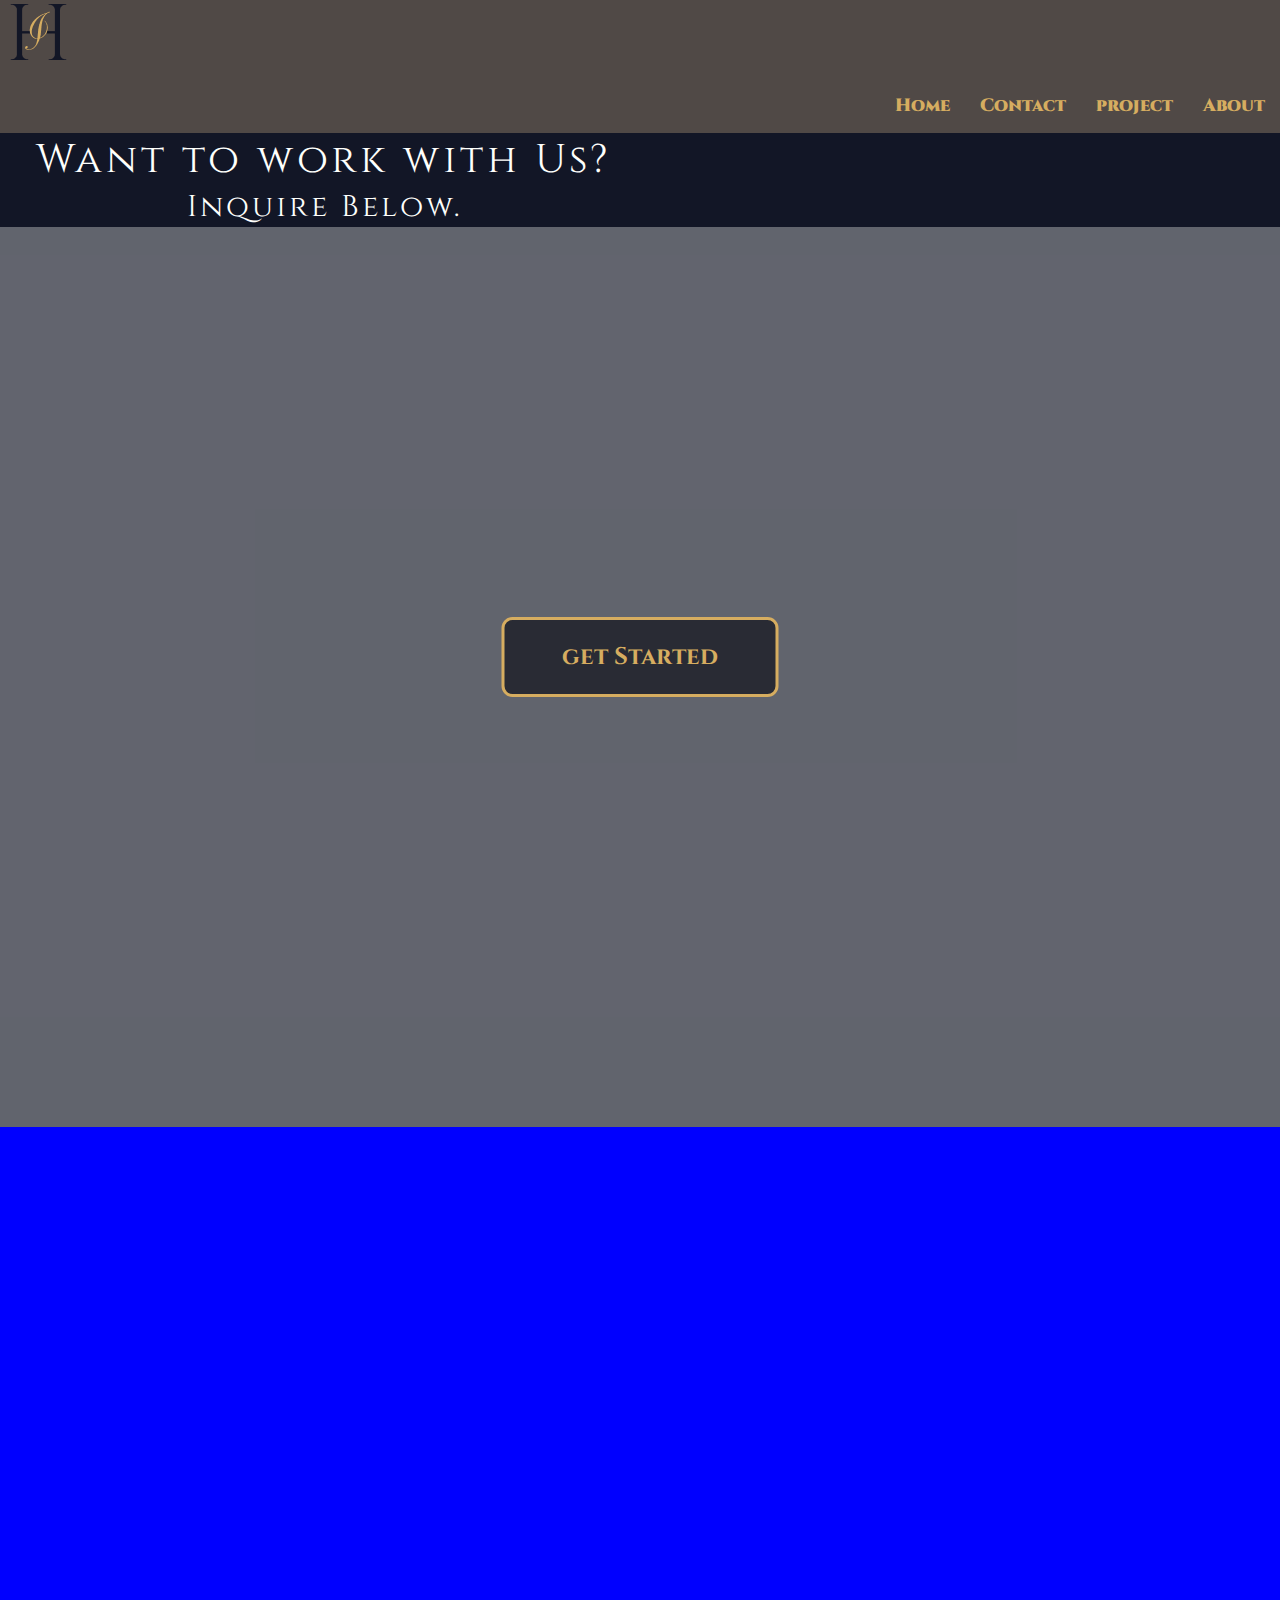
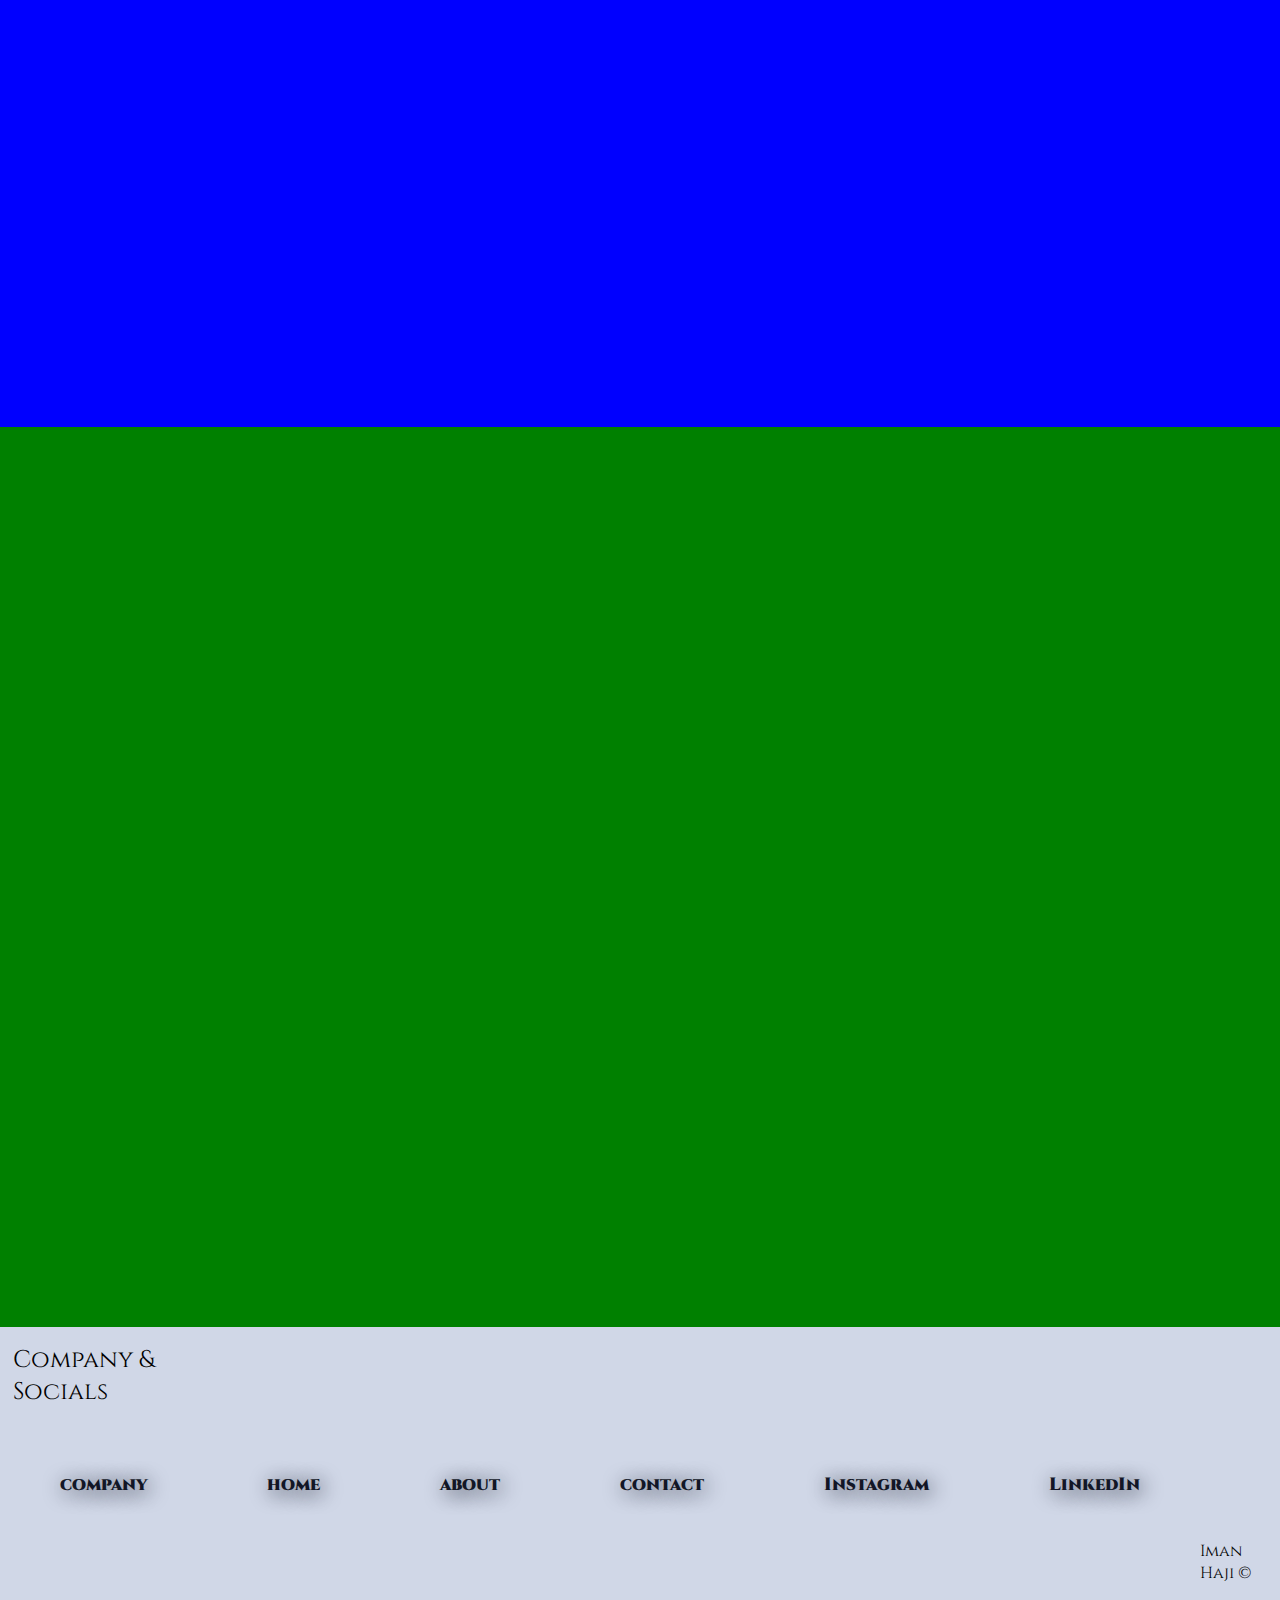
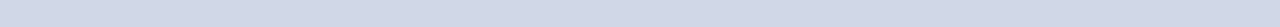
==== about.html @ 5e951d83 "user inquiry" ====
<!DOCTYPE html>
<html lang="en">
  <head>
    <meta charset="UTF-8" />
    <link rel="icon" type="images/x-icon" href="/LOGO.png" />
    <title>Portfolio</title>
    <link rel="preconnect" href="https://fonts.googleapis.com">
    <link rel="preconnect" href="https://fonts.gstatic.com" crossorigin>
    <link href="https://fonts.googleapis.com/css2?family=Archivo+Black&family=Cinzel:wght@400;600&family=Nabla&family=Rajdhani:wght@500&display=swap" rel="stylesheet">
    <link href="https://fonts.googleapis.com/css2?family=Archivo+Black&family=Cinzel:wght@400;600&family=Monsieur+La+Doulaise&family=Nabla&family=Rajdhani:wght@500&display=swap" rel="stylesheet">
    <link rel="stylesheet" href="style.css" />
  </head>
  <body>
    <div class="logo">
      <a href=""><img src="/LOGO.png" alt="LOGO"></a>
    </div>


    <!-- nav bar-->
    <nav class="navbar">
      <ul>
        <li><a href="about.html" class="link">About</a></li>
        <li><a href="project.html" class="link">project</a></li>
        <li><a href="contact.html" class="link">Contact</a></li>
        <li><a href="index.html" class="link">Home</a></li>
      </ul>
    </nav>
    
<!-- inquiry text -->
    <div class="userInquiry">
      <div class="workWithUs">
        <p>
          Want to work with Us?
        </p>
      </div>
      <div class="inquire">
        <p>
          Inquire Below.
        </p>
      </div>
    </div>

    <!-- text boxes for information gathering-->

    








    
    <div>
      <a href="contact.html">
        <button id="button">get Started</button>
      </a>
    </div>

    <div class="colorful-section first">

    </div>
    <div class="colorful-section blue">

    </div>
    <div class="colorful-section green">

    </div>

    <div class="colorful-section company">
    

      <div class="companyInfo">
        <p>Company & Socials</p>
      </div>

      <nav class="companynav">
        <ul>
          <li><a href="about.html" class="link">company</a></li>
          <li><a href="index.html" class="link">home</a></li>
          <li><a href="about.html" class="link">about</a></li>
          <li><a href="contact.html" class="link">contact</a></li>
          <li><a href="https://www.instagram.com/" class="link">Instagram</a></li>
          <li><a href="https://www.linkedin.com/home" class="link">LinkedIn</a></li>
        </ul>    
      </nav>

      <div class="trademark">
        <p>Iman Haji ©</p>
      </div>
  <!--
      <nav class="socialsnav">
        <ul>
          <li><a href="https://www.instagram.com/" class="link">Instagram</a></li>
          <li><a href="project.html" class="link">LinkedIn</a></li>
        </ul>    
      </nav>-->
    </div>

  </body>
</html>
---- style.css ----
* {
  margin: 0;
  padding: 0;
  font-family: 'Cinzel', serif, 'Rajdhani', sans-serif;
  box-sizing: border-box;
}

body {
  background-color: #121626;
  color: #D6AD60;
}


/*            INDEX HTML           */

.backgroundIMG img {
  opacity: 22%;
  width: 1800px;
  height: 999px;
  background-attachment: fixed;
  background-position: center;
  display: flex;
  justify-content: center;
  /*border: 5px solid;*/
  position: absolute;
  top: 50%;
  left: 50%;
  transform: translate(-50%, -50%);
  padding: 7px;
  text-align: center;
  color: white;
}

.welcomeTo {
  color: #f0f2f9;
  position: absolute;
  top: 43%;
  left: 36%;
  transform: translate(-50%, -50%);
  font-size: 70px;
  display: flex;
  justify-content: center;
  position: absolute;
}

.myPortfolio {
  position: absolute;
  display: flex;
  justify-content: center;
  position: absolute;
  top: 50%;
  left: 50%;
  transform: translate(-50%, -50%);
  font-family: 'Monsieur La Doulaise', serif;
  font-size: 100px;
}

.header {
  position: fixed;
  top: 0;
  left: 0;
  width: 100%;
  padding: 20px 100px;
  background-color: #504946;
  display: flex;
  justify-content: space-between;
  align-items: center;
}

.logo {
  color: rgb(113, 113, 140);
  text-decoration: none;
  background-color: #504946;
}

.navbar ul {
  list-style-type: none;
  padding: 0px;
  margin: 0px;
  overflow: hidden;
  background-color: #504946;
}

.navbar a {
  color: #D6AD60;
  text-decoration: none;
  padding: 15px;
  display: block;
  text-align: center;
}

.navbar a:hover {
  color: #f4e0bb;
}

.navbar li {
  float: right;
  font-weight: 900;
  font-size: large;
}


.colorful-section li {
  display: flex;
  justify-content: row;
}

.colorful-section {
  height: 100vh;
  /* 100% of the specified viewport height */
  width: 100%;
  /*transition: background-color 0.5s;*/

}

.first {
  background: rgba(217, 217, 217, 0.40);
}

.blue {
  background-color: blue;
}

.green {
  background-color: green;
}

.company {
  background-color: #D0D7E7;
  color: #000;
  height: 300px;
  flex-shrink: 0;
}

.companynav a {
  color: #121626;
  text-decoration: none;
  padding: 30px;
  display: block;
  text-align: left;
  margin: 30px;
  line-break: normal;
  text-shadow: 3px 3px 20px #121626;
}

.companynav li {
  float: left;
  font-weight: 900;
  font-size: large;
  cursor: pointer;
}


.companynav a:hover {
  color: #f4e0bb;
}

.companyInfo {
  display: flex;
  width: 244px;
  height: 85px;
  font-size: x-large;
  flex-direction: column;
  justify-content: center;
  flex-shrink: 0;
  padding-left: 1%;
  padding-top: 1%;
}

/*
.companyInfo::after {
  content: "\a";
  white-space: pre;
}*/

.home {
  display: flex;
  width: 169px;
  height: 85px;
  flex-direction: column;
  justify-content: right;
  flex-shrink: 0;
}

.about {
  display: flex;
  width: 127px;
  height: 85px;
  flex-direction: row;
  justify-content: center;
  flex-shrink: 0;
}

.projects {
  display: flex;
  width: 168px;
  height: 85px;
  flex-direction: row;
  justify-content: center;
  flex-shrink: 0;
}

.contactus {
  display: flex;
  width: 196px;
  height: 85px;
  flex-direction: row;
  justify-content: center;
  flex-shrink: 0;
}

.socials {
  display: flex;
  width: 244px;
  height: 85px;
  flex-direction: column;
  justify-content: center;
  flex-shrink: 0;
}

.instagram {
  display: flex;
  width: 198px;
  height: 85px;
  flex-direction: row;
  justify-content: center;
  flex-shrink: 0;
}

.linkedin {
  display: flex;
  width: 144px;
  height: 85px;
  flex-direction: row;
  justify-content: center;
  flex-shrink: 0;
}

button {
  color: #D6AD60;
  background-color: #292b34;
  border: 3px solid #D6AD60;
  border-radius: 11px;
  position: absolute;
  width: 277px;
  height: 80px;
  top: 73%;
  left: 50%;
  gap: 10px;
  transform: translate(-50%, -50%);
  text-align: center;
  align-items: center;
  text-decoration: none;
  display: inline-block;
  padding: 13px 23px;
  cursor: pointer;
  flex-shrink: 0;
  font-size: x-large;
  font-weight: bold;
}

button:hover {
  background-color: #121626;
  color: #f4e0bb;
  border: 3px solid #f4e0bb;
}

.trademark {
  display: flex;
  align-items: center;
  justify-content: right;
  padding-top: 10%;
  padding-bottom: 2%;
  padding-right: 2%;

}


/*            ABOUT HTML           */

/*
.userInquiry {
  border: 5px solid;
  text-align: center;
}*/

.workWithUs {
  width: 648px;
  color: #FEFFFC;
  text-align: center;
  font-size: 40px;
  font-weight: 400;
  letter-spacing: 4px;
}

.inquire {
  width: 648px;
  color: #FEFFFC;
  text-align: center;
  font-size: 30px;
  font-weight: 400;
  letter-spacing: 3px;
}





/*index html*/

/*button:active {
  box-shadow: 0 7px rgb(210, 206, 198);
  transform: translateY(2px);
}*/

/*
.navBar {
  padding: 0px;
  margin: 0px;
}

.navBar a {
  position: relative;
  font-size: 19px;
  color: #D6AD60;
  font-weight: 100;
  text-decoration: none;
  margin-left: 55px;
}

.navBar a::before {
  content: '';
  position: absolute;
  top: 100%;
  left: 0;
  width: 0%;
  height: 1.5px;
  background: #1A1423;
  transition: 0.5s;
}

.navBar a:hover::before {
  width: 100%;
}

.navBar::after {
  color: darkred;
}*/

/*
button {
  display: flex;
  width: 277px;
  height: 80px;
  justify-content: center;
  align-items: center;
  gap: 10px;
  flex-shrink: 0;

}*/
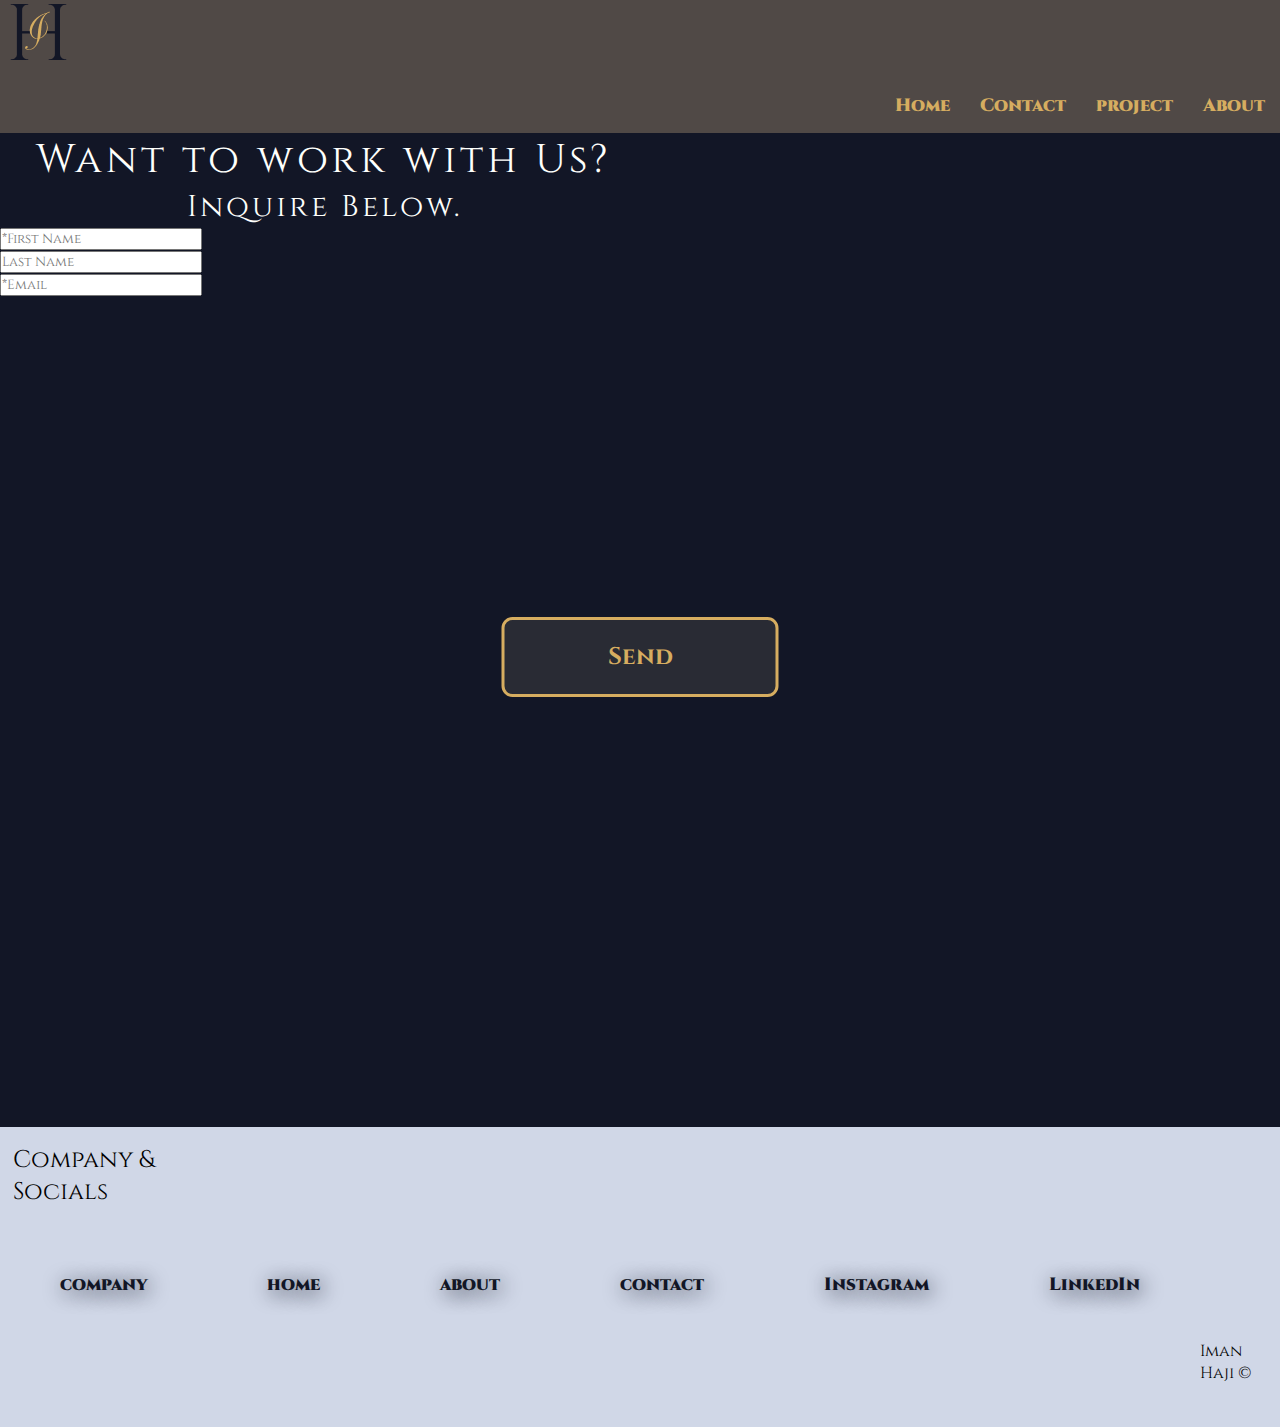
==== commit cfa909c1: "contact form added (first, last name and email)" ====
--- a/about.html
+++ b/about.html
@@ -40,9 +40,36 @@
       </div>
     </div>
 
-    <!-- text boxes for information gathering-->
+    <!-- information gathering-->
 
-    
+
+          <!-- this is for the beginning of the page-->
+    <div class="colorful-section inquiry"> <!--     -->
+
+
+      <!--conract form-->
+      <form class="contact-form" action="contact-form">
+        <label for="firstName"></label>
+        <div>
+          <input type="text" name="firstName" id="firstName" placeholder="*First Name" required>
+        </div>
+
+        <label for="lastName"></label>
+        <div>
+          <input type="text" name="lastName" id="lastName" placeholder="Last Name">
+        </div>
+        <label for="email"></label>
+        <div>
+          <input type="text" name="email" id="email" placeholder="*Email" required>
+        </div>
+        
+      </form>
+      <div>
+        <a href="contact.html">
+          <button id="button">Send</button>
+        </a>
+      </div>
+    </div>
 
 
 
@@ -51,26 +78,11 @@
 
 
 
-    
-    <div>
-      <a href="contact.html">
-        <button id="button">get Started</button>
-      </a>
-    </div>
 
-    <div class="colorful-section first">
 
-    </div>
-    <div class="colorful-section blue">
-
-    </div>
-    <div class="colorful-section green">
-
-    </div>
-
-    <div class="colorful-section company">
-    
-
+          <!--this is for the bottom of the page-->
+    <div class="colorful-section company"> <!--companyNav...-->
+      
       <div class="companyInfo">
         <p>Company & Socials</p>
       </div>
@@ -89,7 +101,7 @@
       <div class="trademark">
         <p>Iman Haji ©</p>
       </div>
-  <!--
+      <!--
       <nav class="socialsnav">
         <ul>
           <li><a href="https://www.instagram.com/" class="link">Instagram</a></li>
--- a/style.css
+++ b/style.css
@@ -297,6 +297,7 @@
   width: 648px;
   color: #FEFFFC;
   text-align: center;
+  font-family: Cinzel;
   font-size: 30px;
   font-weight: 400;
   letter-spacing: 3px;
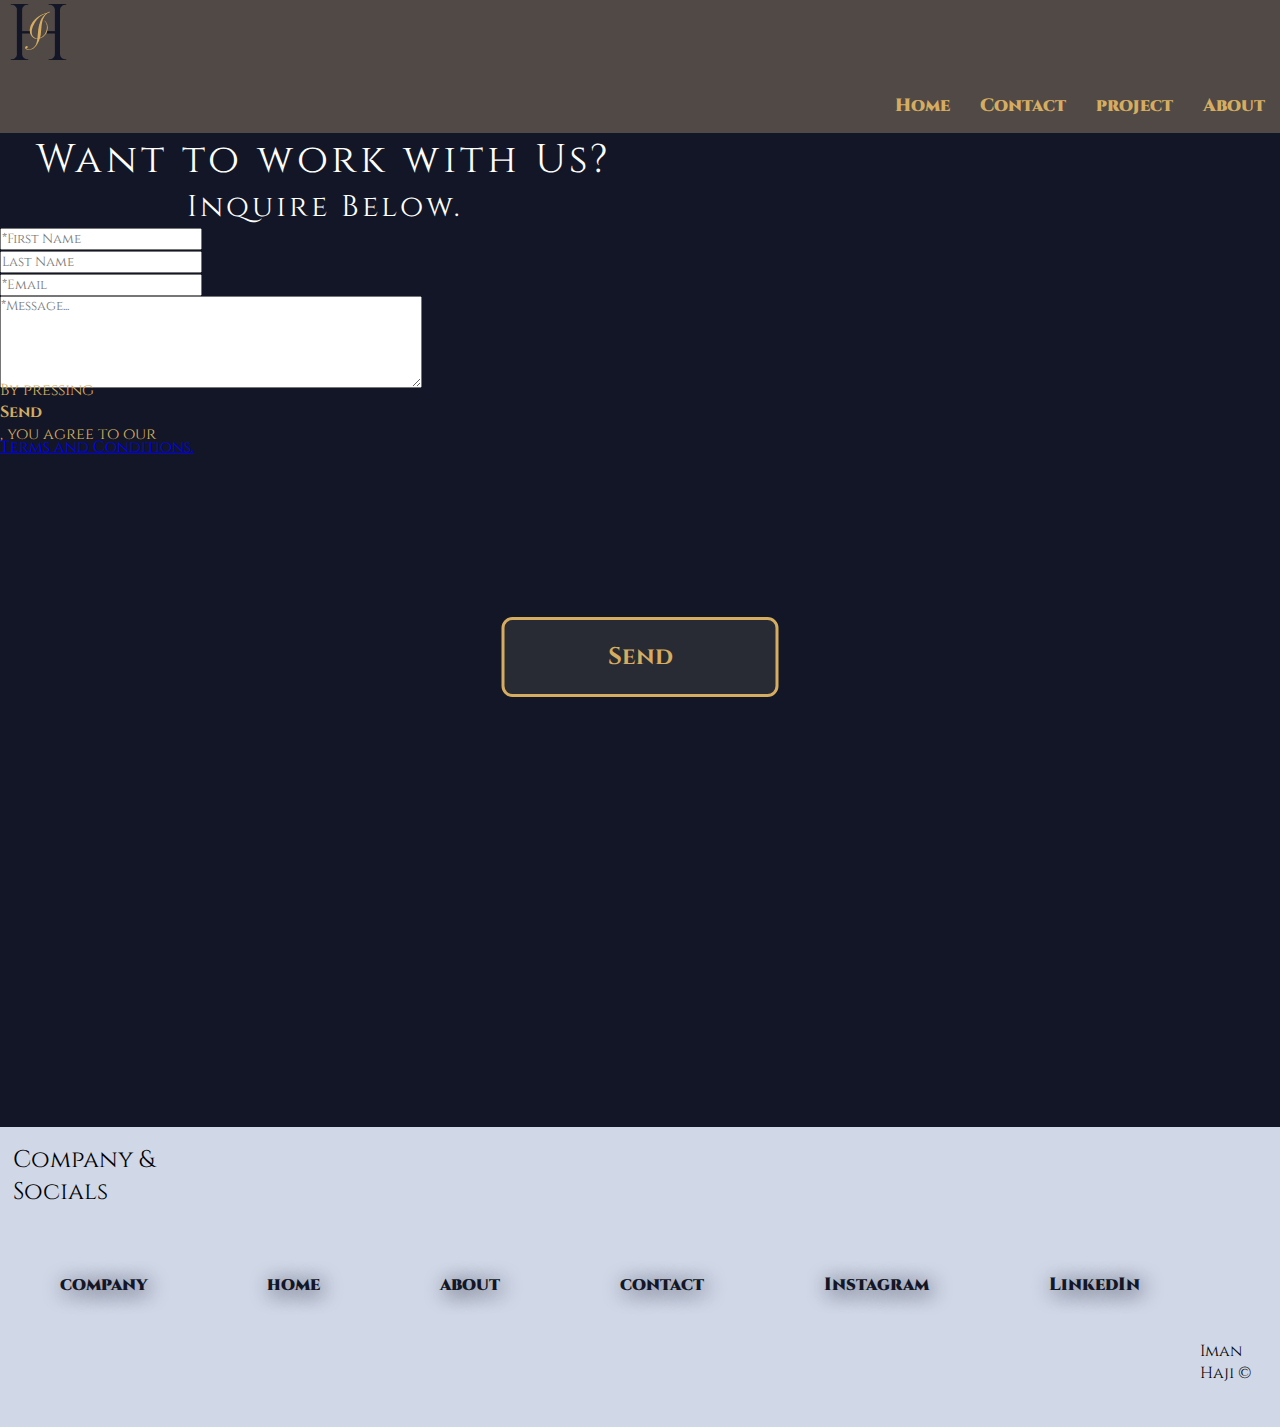
==== commit 993014a7: "terms and conditions page" ====
--- a/about.html
+++ b/about.html
@@ -47,7 +47,7 @@
     <div class="colorful-section inquiry"> <!--     -->
 
 
-      <!--conract form-->
+      <!--contact form-->
       <form class="contact-form" action="contact-form">
         <label for="firstName"></label>
         <div>
@@ -58,11 +58,19 @@
         <div>
           <input type="text" name="lastName" id="lastName" placeholder="Last Name">
         </div>
+
         <label for="email"></label>
         <div>
           <input type="text" name="email" id="email" placeholder="*Email" required>
         </div>
         
+        <label for="freeform"></label>
+        <div>
+          <textarea name="freeform" id="freeform" cols="45" rows="5" placeholder="*Message..." required></textarea>
+        </div>
+
+        <p class="termsAndConditions">By pressing <strong>Send</strong>, you agree to our</p>
+        <p class="termsAndConditions"><a href="termsAndConditions.html">Terms and Conditions.</a></p>
       </form>
       <div>
         <a href="contact.html">
--- a/style.css
+++ b/style.css
@@ -303,8 +303,20 @@
   letter-spacing: 3px;
 }
 
-
-
+/*      FORM      */
+
+
+.termsAndConditions {
+  display: flex;
+  width: 523px;
+  height: 35px;
+  flex-direction: column;
+  justify-content: center;
+  flex-shrink: 0;
+}
+
+
+/*            ABOUT HTML           */
 
 
 /*index html*/
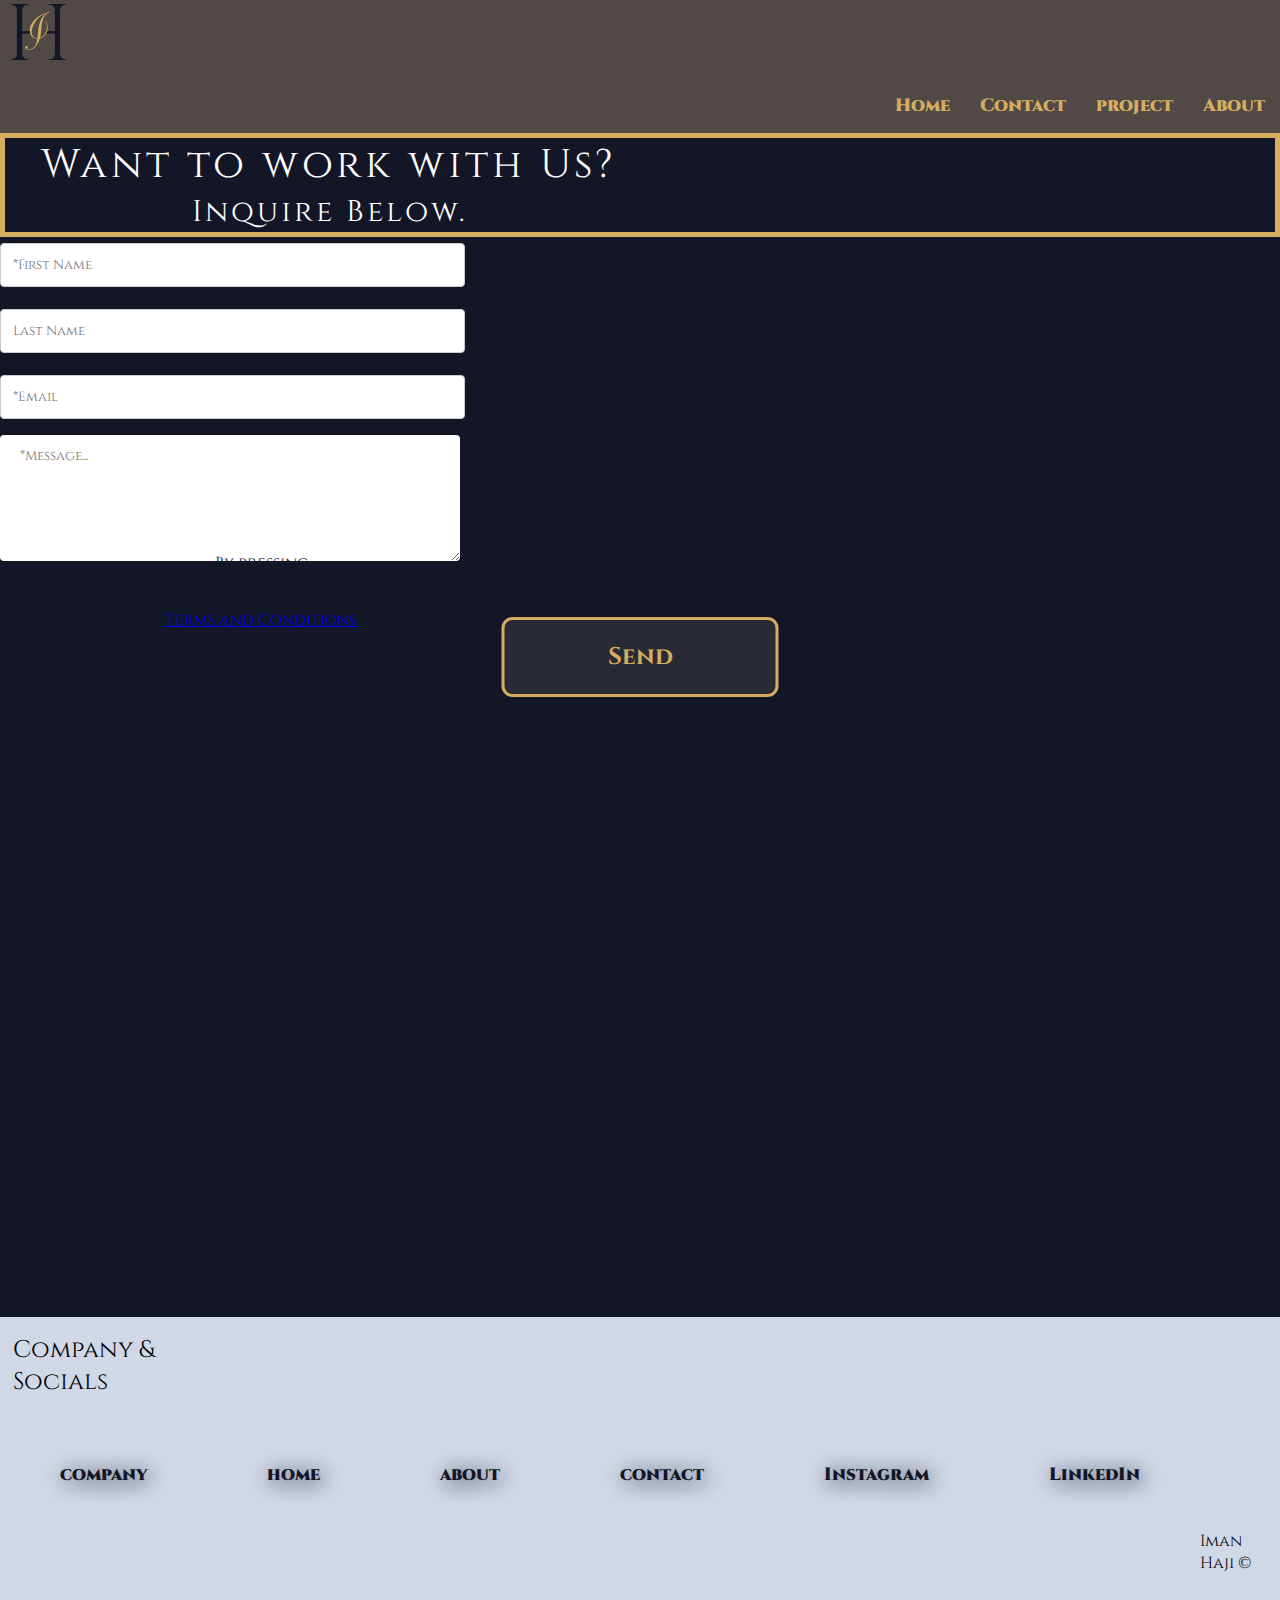
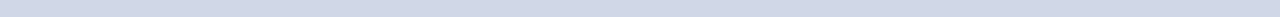
==== commit 1953ba1e: "textarea styled" ====
--- a/about.html
+++ b/about.html
@@ -44,11 +44,11 @@
 
 
           <!-- this is for the beginning of the page-->
-    <div class="colorful-section inquiry"> <!--     -->
+    <div class="colorful-section-blue"> <!--     -->
 
 
       <!--contact form-->
-      <form class="contact-form" action="contact-form">
+      <form class="contact-form" method="get" action="contact-form" autocomplete="on">
         <label for="firstName"></label>
         <div>
           <input type="text" name="firstName" id="firstName" placeholder="*First Name" required>
@@ -68,11 +68,15 @@
         <div>
           <textarea name="freeform" id="freeform" cols="45" rows="5" placeholder="*Message..." required></textarea>
         </div>
+      </form>
 
+
+
+
+
+      <div>
         <p class="termsAndConditions">By pressing <strong>Send</strong>, you agree to our</p>
         <p class="termsAndConditions"><a href="termsAndConditions.html">Terms and Conditions.</a></p>
-      </form>
-      <div>
         <a href="contact.html">
           <button id="button">Send</button>
         </a>
--- a/style.css
+++ b/style.css
@@ -278,25 +278,25 @@
 
 /*            ABOUT HTML           */
 
-/*
 .userInquiry {
   border: 5px solid;
   text-align: center;
-}*/
+}
 
 .workWithUs {
   width: 648px;
+  height: 54px;
   color: #FEFFFC;
-  text-align: center;
   font-size: 40px;
   font-weight: 400;
   letter-spacing: 4px;
+
 }
 
 .inquire {
   width: 648px;
+  height: 40px;
   color: #FEFFFC;
-  text-align: center;
   font-family: Cinzel;
   font-size: 30px;
   font-weight: 400;
@@ -304,19 +304,67 @@
 }
 
 /*      FORM      */
+.colorful-section-blue {
+  width: 1920px;
+  height: 1080px;
+  color: #121626;
+}
+
+input[type=text] {
+  width: 465px;
+  padding: 12px;
+  border: 1px solid #ccc;
+  border-radius: 4px;
+  box-sizing: border-box;
+  margin-top: 6px;
+  margin-bottom: 16px;
+  /*
+  width: 465px;
+  height: 56px;
+  flex-shrink: 0;
+  border-radius: 11px;
+  background: #504946;*/
+}
+
+textarea {
+  color: white;
+  padding: 12px 20px;
+  border: none;
+  border-radius: 4px;
+  height: 126px;
+  /*width: 809px;
+  height: 290px;
+  flex-shrink: 0;
+  border-radius: 11px;
+  background: #504946;
+  font-style: normal;
+  color: #D0D7E7;
+  font-size: large;
+  margin-left: 600px;
+  margin-top: 1px;
+  margin-right: 900px;*/
+}
 
 
 .termsAndConditions {
-  display: flex;
   width: 523px;
+  display: flex;
   height: 35px;
   flex-direction: column;
   justify-content: center;
   flex-shrink: 0;
-}
-
+  align-items: center;
+  text-align: left;
+  display: flex;
+
+
+}
 
 /*            ABOUT HTML           */
+
+
+
+
 
 
 /*index html*/
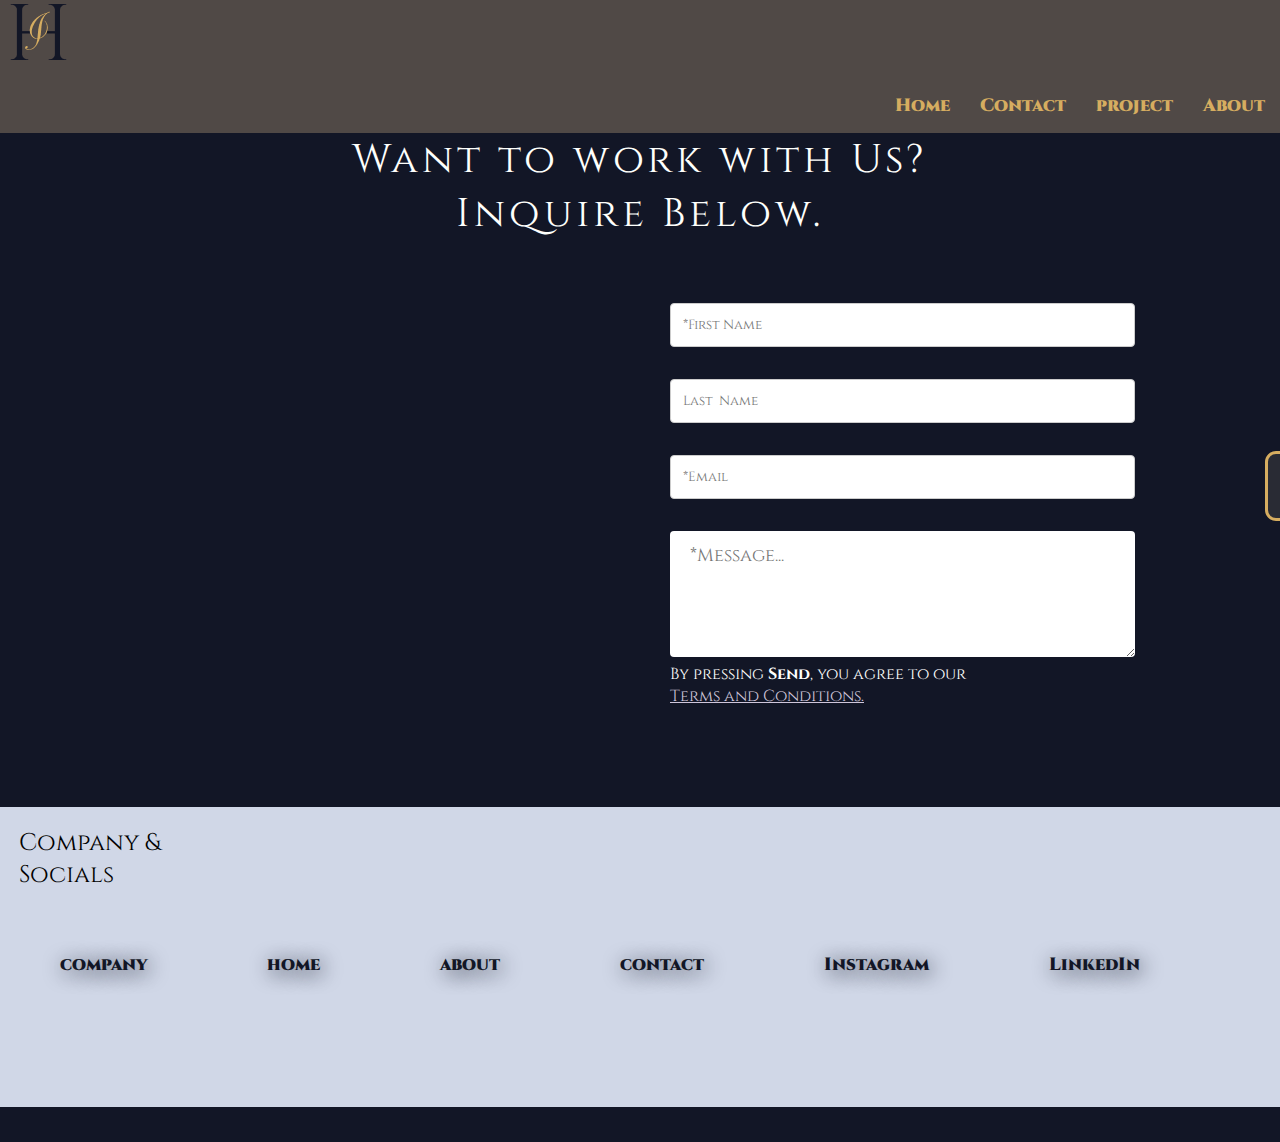
==== commit 4171174f: "terms and condition button" ====
--- a/about.html
+++ b/about.html
@@ -30,14 +30,14 @@
     <div class="userInquiry">
       <div class="workWithUs">
         <p>
-          Want to work with Us?
+          Want to work with Us? <br> Inquire Below.
         </p>
       </div>
-      <div class="inquire">
+      <!--<div class="inquire">
         <p>
           Inquire Below.
         </p>
-      </div>
+      </div>-->
     </div>
 
     <!-- information gathering-->
@@ -48,41 +48,54 @@
 
 
       <!--contact form-->
-      <form class="contact-form" method="get" action="contact-form" autocomplete="on">
-        <label for="firstName"></label>
-        <div>
-          <input type="text" name="firstName" id="firstName" placeholder="*First Name" required>
-        </div>
+      <div class="formmmmm">
+        <div class="column3">
+          <form class="contact-form" method="get" action="contact-form" autocomplete="on">
+            <label for="firstName"></label>
+             <input type="text" name="firstName" id="firstName" placeholder="*First Name" required>
 
-        <label for="lastName"></label>
-        <div>
-          <input type="text" name="lastName" id="lastName" placeholder="Last Name">
-        </div>
 
-        <label for="email"></label>
-        <div>
-          <input type="text" name="email" id="email" placeholder="*Email" required>
-        </div>
+             <label for="lastName"></label>
+             <input type="text" name="lastName" id="lastName" placeholder="Last  Name">
+
+
+             <label for="email"></label>
+             <input type="text" name="email" id="email" placeholder="*Email" required>
+
         
-        <label for="freeform"></label>
-        <div>
-          <textarea name="freeform" id="freeform" cols="45" rows="5" placeholder="*Message..." required></textarea>
-        </div>
-      </form>
+              <label for="freeform"></label>
+              <textarea name="freeform" id="freeform" cols="45" rows="5" placeholder="*Message..." required></textarea>
+
+              <p class="termsAndConditions">By pressing <strong>Send</strong>, you agree to our</p>
+
+              <p class="TCP"><a href="termsAndConditions.html">Terms and Conditions.</a></p>
 
 
 
 
+              
+                <div class="centered">
+                  <a href="">
+                 <button class="buttonSend">SEND</button>
+                  </a>
+                </div>
+          </form>
+          </div>
+        </div>
 
-      <div>
-        <p class="termsAndConditions">By pressing <strong>Send</strong>, you agree to our</p>
-        <p class="termsAndConditions"><a href="termsAndConditions.html">Terms and Conditions.</a></p>
-        <a href="contact.html">
-          <button id="button">Send</button>
-        </a>
-      </div>
-    </div>
 
+
+
+<!--
+  
+  <div>
+    <p class="termsAndConditions">By pressing <strong>Send</strong>, you agree to our</p>
+    <p class="termsAndConditions"><a href="termsAndConditions.html">Terms and Conditions.</a></p>
+  </div>
+</div>
+
+
+-->
 
 
 
--- a/style.css
+++ b/style.css
@@ -236,7 +236,7 @@
   flex-shrink: 0;
 }
 
-button {
+.buttonStarted {
   color: #D6AD60;
   background-color: #292b34;
   border: 3px solid #D6AD60;
@@ -279,7 +279,9 @@
 /*            ABOUT HTML           */
 
 .userInquiry {
-  border: 5px solid;
+  display: flex;
+  align-items: center;
+  justify-content: center;
   text-align: center;
 }
 
@@ -293,6 +295,7 @@
 
 }
 
+/*
 .inquire {
   width: 648px;
   height: 40px;
@@ -301,12 +304,24 @@
   font-size: 30px;
   font-weight: 400;
   letter-spacing: 3px;
-}
+}*/
 
 /*      FORM      */
+
+.formmmmm {
+  max-width: 300px;
+  width: 100%;
+  margin: 0 auto;
+  position: relative;
+  padding: 100px;
+  align-items: center;
+  float: center;
+  margin-left: 30%;
+}
+
 .colorful-section-blue {
-  width: 1920px;
-  height: 1080px;
+  width: 1900px;
+  height: 10px;
   color: #121626;
 }
 
@@ -316,8 +331,10 @@
   border: 1px solid #ccc;
   border-radius: 4px;
   box-sizing: border-box;
-  margin-top: 6px;
+  margin-top: 1rem;
   margin-bottom: 16px;
+
+
   /*
   width: 465px;
   height: 56px;
@@ -327,11 +344,16 @@
 }
 
 textarea {
-  color: white;
+  color: rgb(7, 6, 6);
   padding: 12px 20px;
   border: none;
   border-radius: 4px;
+  width: 465px;
   height: 126px;
+  margin-top: 1rem;
+  font-size: large;
+  font-style: normal;
+
   /*width: 809px;
   height: 290px;
   flex-shrink: 0;
@@ -339,13 +361,12 @@
   background: #504946;
   font-style: normal;
   color: #D0D7E7;
-  font-size: large;
   margin-left: 600px;
   margin-top: 1px;
   margin-right: 900px;*/
 }
 
-
+/*
 .termsAndConditions {
   width: 523px;
   display: flex;
@@ -356,11 +377,87 @@
   align-items: center;
   text-align: left;
   display: flex;
-
-
+}*/
+
+.termsAndConditions {
+  color: white;
+  width: 500px;
+}
+
+.TCP {
+  color: pink;
+  width: 500px;
+}
+
+
+.TCP p {
+  font-size: 25px;
+}
+
+.TCP a {
+  color: #cfc6db;
+}
+
+.TCP a:visited {
+  color: #D6AD60;
+}
+
+.TCP a:hover {
+  color: #8c703b;
+}
+
+.TCP a:active {
+  color: #f4e0bb;
+}
+
+
+
+
+.buttonSend {
+  color: #D6AD60;
+  background-color: #292b34;
+  border: 3px solid #D6AD60;
+  border-radius: 11px;
+  position: absolute;
+  width: 250px;
+  height: 70px;
+  text-align: center;
+  align-items: center;
+  text-decoration: none;
+  display: block;
+  padding: 13px 23px;
+  cursor: pointer;
+  flex-shrink: 0;
+  font-size: x-large;
+  font-weight: bold;
+  position: relative;
+  align-items: center;
+  float: center;
+  margin-left: 100%;
+  margin-top: 40px;
+
+}
+
+.centered {
+  margin: 0;
+  position: absolute;
+  top: 45%;
+  left: 190%;
+  -ms-transform: translate(-50%, -50%);
+  transform: translate(-50%, -50%);
 }
 
 /*            ABOUT HTML           */
+
+
+
+
+
+
+
+
+
+
 
 
 
